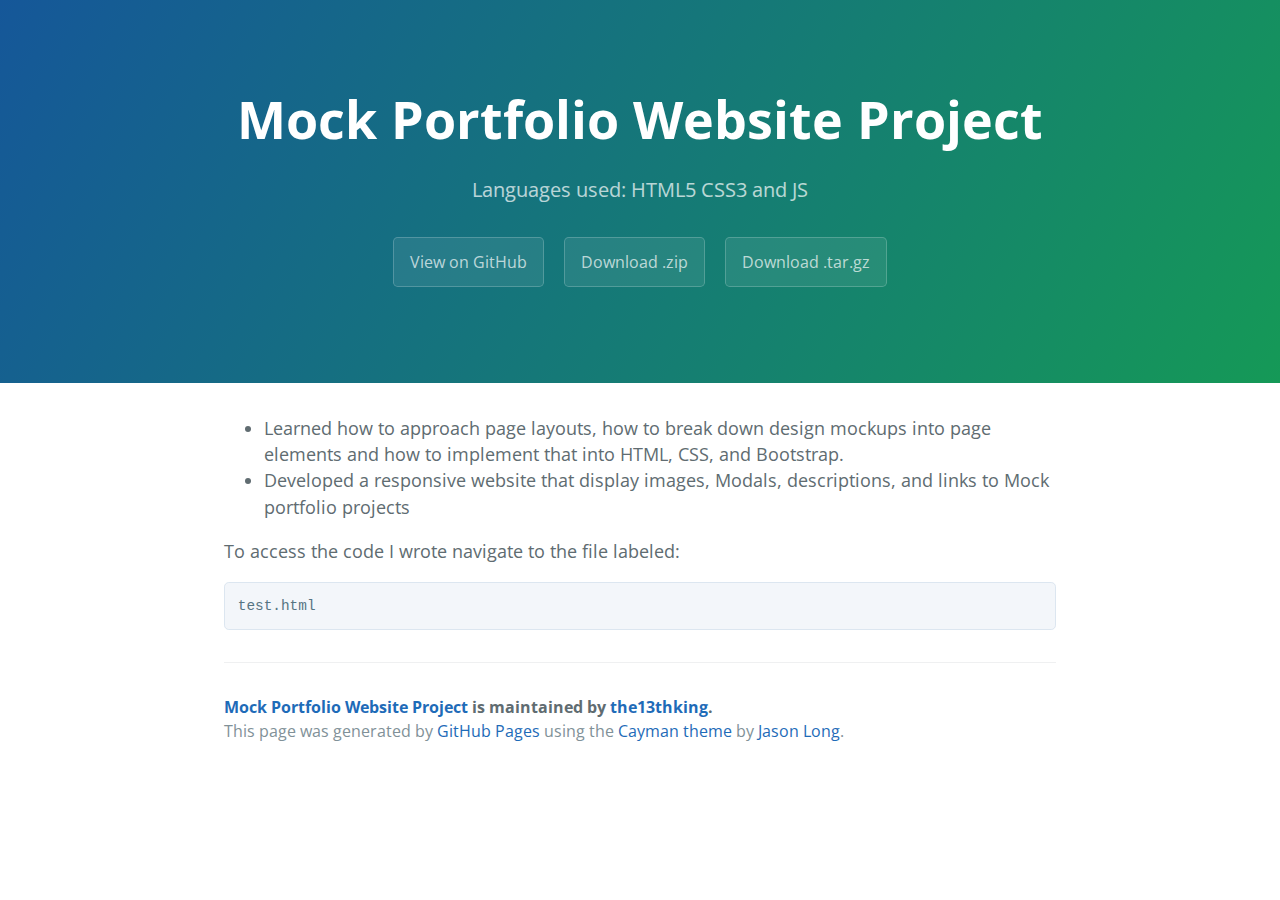
==== index.html @ bd00c683 "Create gh-pages branch via GitHub" ====
<!DOCTYPE html>
<html lang="en-us">
  <head>
    <meta charset="UTF-8">
    <title>Mock Portfolio Website Project by the13thking</title>
    <meta name="viewport" content="width=device-width, initial-scale=1">
    <link rel="stylesheet" type="text/css" href="stylesheets/normalize.css" media="screen">
    <link href='http://fonts.googleapis.com/css?family=Open+Sans:400,700' rel='stylesheet' type='text/css'>
    <link rel="stylesheet" type="text/css" href="stylesheets/stylesheet.css" media="screen">
    <link rel="stylesheet" type="text/css" href="stylesheets/github-light.css" media="screen">
  </head>
  <body>
    <section class="page-header">
      <h1 class="project-name">Mock Portfolio Website Project</h1>
      <h2 class="project-tagline">Languages used: HTML5 CSS3 and JS </h2>
      <a href="https://github.com/the13thking/HTML-CSS-for-a-Portfolio-Website-" class="btn">View on GitHub</a>
      <a href="https://github.com/the13thking/HTML-CSS-for-a-Portfolio-Website-/zipball/master" class="btn">Download .zip</a>
      <a href="https://github.com/the13thking/HTML-CSS-for-a-Portfolio-Website-/tarball/master" class="btn">Download .tar.gz</a>
    </section>

    <section class="main-content">
      <ul>
<li>Learned how to approach page layouts, how to break down design mockups into page elements and how to implement that into HTML, CSS, and Bootstrap.</li>
<li>Developed a responsive website that display images,  Modals, descriptions, and links to Mock portfolio projects</li>
</ul>

<p>To access the code I wrote navigate to the file labeled:</p>

<pre><code>test.html
</code></pre>

      <footer class="site-footer">
        <span class="site-footer-owner"><a href="https://github.com/the13thking/HTML-CSS-for-a-Portfolio-Website-">Mock Portfolio Website Project</a> is maintained by <a href="https://github.com/the13thking">the13thking</a>.</span>

        <span class="site-footer-credits">This page was generated by <a href="https://pages.github.com">GitHub Pages</a> using the <a href="https://github.com/jasonlong/cayman-theme">Cayman theme</a> by <a href="https://twitter.com/jasonlong">Jason Long</a>.</span>
      </footer>

    </section>

  
  </body>
</html>
---- stylesheets/stylesheet.css ----
* {
  box-sizing: border-box; }

body {
  padding: 0;
  margin: 0;
  font-family: "Open Sans", "Helvetica Neue", Helvetica, Arial, sans-serif;
  font-size: 16px;
  line-height: 1.5;
  color: #606c71; }

a {
  color: #1e6bb8;
  text-decoration: none; }
  a:hover {
    text-decoration: underline; }

.btn {
  display: inline-block;
  margin-bottom: 1rem;
  color: rgba(255, 255, 255, 0.7);
  background-color: rgba(255, 255, 255, 0.08);
  border-color: rgba(255, 255, 255, 0.2);
  border-style: solid;
  border-width: 1px;
  border-radius: 0.3rem;
  transition: color 0.2s, background-color 0.2s, border-color 0.2s; }
  .btn + .btn {
    margin-left: 1rem; }

.btn:hover {
  color: rgba(255, 255, 255, 0.8);
  text-decoration: none;
  background-color: rgba(255, 255, 255, 0.2);
  border-color: rgba(255, 255, 255, 0.3); }

@media screen and (min-width: 64em) {
  .btn {
    padding: 0.75rem 1rem; } }

@media screen and (min-width: 42em) and (max-width: 64em) {
  .btn {
    padding: 0.6rem 0.9rem;
    font-size: 0.9rem; } }

@media screen and (max-width: 42em) {
  .btn {
    display: block;
    width: 100%;
    padding: 0.75rem;
    font-size: 0.9rem; }
    .btn + .btn {
      margin-top: 1rem;
      margin-left: 0; } }

.page-header {
  color: #fff;
  text-align: center;
  background-color: #159957;
  background-image: linear-gradient(120deg, #155799, #159957); }

@media screen and (min-width: 64em) {
  .page-header {
    padding: 5rem 6rem; } }

@media screen and (min-width: 42em) and (max-width: 64em) {
  .page-header {
    padding: 3rem 4rem; } }

@media screen and (max-width: 42em) {
  .page-header {
    padding: 2rem 1rem; } }

.project-name {
  margin-top: 0;
  margin-bottom: 0.1rem; }

@media screen and (min-width: 64em) {
  .project-name {
    font-size: 3.25rem; } }

@media screen and (min-width: 42em) and (max-width: 64em) {
  .project-name {
    font-size: 2.25rem; } }

@media screen and (max-width: 42em) {
  .project-name {
    font-size: 1.75rem; } }

.project-tagline {
  margin-bottom: 2rem;
  font-weight: normal;
  opacity: 0.7; }

@media screen and (min-width: 64em) {
  .project-tagline {
    font-size: 1.25rem; } }

@media screen and (min-width: 42em) and (max-width: 64em) {
  .project-tagline {
    font-size: 1.15rem; } }

@media screen and (max-width: 42em) {
  .project-tagline {
    font-size: 1rem; } }

.main-content :first-child {
  margin-top: 0; }
.main-content img {
  max-width: 100%; }
.main-content h1, .main-content h2, .main-content h3, .main-content h4, .main-content h5, .main-content h6 {
  margin-top: 2rem;
  margin-bottom: 1rem;
  font-weight: normal;
  color: #159957; }
.main-content p {
  margin-bottom: 1em; }
.main-content code {
  padding: 2px 4px;
  font-family: Consolas, "Liberation Mono", Menlo, Courier, monospace;
  font-size: 0.9rem;
  color: #383e41;
  background-color: #f3f6fa;
  border-radius: 0.3rem; }
.main-content pre {
  padding: 0.8rem;
  margin-top: 0;
  margin-bottom: 1rem;
  font: 1rem Consolas, "Liberation Mono", Menlo, Courier, monospace;
  color: #567482;
  word-wrap: normal;
  background-color: #f3f6fa;
  border: solid 1px #dce6f0;
  border-radius: 0.3rem; }
  .main-content pre > code {
    padding: 0;
    margin: 0;
    font-size: 0.9rem;
    color: #567482;
    word-break: normal;
    white-space: pre;
    background: transparent;
    border: 0; }
.main-content .highlight {
  margin-bottom: 1rem; }
  .main-content .highlight pre {
    margin-bottom: 0;
    word-break: normal; }
.main-content .highlight pre, .main-content pre {
  padding: 0.8rem;
  overflow: auto;
  font-size: 0.9rem;
  line-height: 1.45;
  border-radius: 0.3rem; }
.main-content pre code, .main-content pre tt {
  display: inline;
  max-width: initial;
  padding: 0;
  margin: 0;
  overflow: initial;
  line-height: inherit;
  word-wrap: normal;
  background-color: transparent;
  border: 0; }
  .main-content pre code:before, .main-content pre code:after, .main-content pre tt:before, .main-content pre tt:after {
    content: normal; }
.main-content ul, .main-content ol {
  margin-top: 0; }
.main-content blockquote {
  padding: 0 1rem;
  margin-left: 0;
  color: #819198;
  border-left: 0.3rem solid #dce6f0; }
  .main-content blockquote > :first-child {
    margin-top: 0; }
  .main-content blockquote > :last-child {
    margin-bottom: 0; }
.main-content table {
  display: block;
  width: 100%;
  overflow: auto;
  word-break: normal;
  word-break: keep-all; }
  .main-content table th {
    font-weight: bold; }
  .main-content table th, .main-content table td {
    padding: 0.5rem 1rem;
    border: 1px solid #e9ebec; }
.main-content dl {
  padding: 0; }
  .main-content dl dt {
    padding: 0;
    margin-top: 1rem;
    font-size: 1rem;
    font-weight: bold; }
  .main-content dl dd {
    padding: 0;
    margin-bottom: 1rem; }
.main-content hr {
  height: 2px;
  padding: 0;
  margin: 1rem 0;
  background-color: #eff0f1;
  border: 0; }

@media screen and (min-width: 64em) {
  .main-content {
    max-width: 64rem;
    padding: 2rem 6rem;
    margin: 0 auto;
    font-size: 1.1rem; } }

@media screen and (min-width: 42em) and (max-width: 64em) {
  .main-content {
    padding: 2rem 4rem;
    font-size: 1.1rem; } }

@media screen and (max-width: 42em) {
  .main-content {
    padding: 2rem 1rem;
    font-size: 1rem; } }

.site-footer {
  padding-top: 2rem;
  margin-top: 2rem;
  border-top: solid 1px #eff0f1; }

.site-footer-owner {
  display: block;
  font-weight: bold; }

.site-footer-credits {
  color: #819198; }

@media screen and (min-width: 64em) {
  .site-footer {
    font-size: 1rem; } }

@media screen and (min-width: 42em) and (max-width: 64em) {
  .site-footer {
    font-size: 1rem; } }

@media screen and (max-width: 42em) {
  .site-footer {
    font-size: 0.9rem; } }
---- stylesheets/github-light.css ----
/*
   Copyright 2014 GitHub Inc.

   Licensed under the Apache License, Version 2.0 (the "License");
   you may not use this file except in compliance with the License.
   You may obtain a copy of the License at

       http://www.apache.org/licenses/LICENSE-2.0

   Unless required by applicable law or agreed to in writing, software
   distributed under the License is distributed on an "AS IS" BASIS,
   WITHOUT WARRANTIES OR CONDITIONS OF ANY KIND, either express or implied.
   See the License for the specific language governing permissions and
   limitations under the License.

*/

.pl-c /* comment */ {
  color: #969896;
}

.pl-c1      /* constant, markup.raw, meta.diff.header, meta.module-reference, meta.property-name, support, support.constant, support.variable, variable.other.constant */,
.pl-s .pl-v /* string variable */ {
  color: #0086b3;
}

.pl-e  /* entity */,
.pl-en /* entity.name */ {
  color: #795da3;
}

.pl-s .pl-s1 /* string source */,
.pl-smi      /* storage.modifier.import, storage.modifier.package, storage.type.java, variable.other, variable.parameter.function */ {
  color: #333;
}

.pl-ent /* entity.name.tag */ {
  color: #63a35c;
}

.pl-k /* keyword, storage, storage.type */ {
  color: #a71d5d;
}

.pl-pds              /* punctuation.definition.string, string.regexp.character-class */,
.pl-s                /* string */,
.pl-s .pl-pse .pl-s1 /* string punctuation.section.embedded source */,
.pl-sr               /* string.regexp */,
.pl-sr .pl-cce       /* string.regexp constant.character.escape */,
.pl-sr .pl-sra       /* string.regexp string.regexp.arbitrary-repitition */,
.pl-sr .pl-sre       /* string.regexp source.ruby.embedded */ {
  color: #183691;
}

.pl-v /* variable */ {
  color: #ed6a43;
}

.pl-id /* invalid.deprecated */ {
  color: #b52a1d;
}

.pl-ii /* invalid.illegal */ {
  background-color: #b52a1d;
  color: #f8f8f8;
}

.pl-sr .pl-cce /* string.regexp constant.character.escape */ {
  color: #63a35c;
  font-weight: bold;
}

.pl-ml /* markup.list */ {
  color: #693a17;
}

.pl-mh        /* markup.heading */,
.pl-mh .pl-en /* markup.heading entity.name */,
.pl-ms        /* meta.separator */ {
  color: #1d3e81;
  font-weight: bold;
}

.pl-mq /* markup.quote */ {
  color: #008080;
}

.pl-mi /* markup.italic */ {
  color: #333;
  font-style: italic;
}

.pl-mb /* markup.bold */ {
  color: #333;
  font-weight: bold;
}

.pl-md /* markup.deleted, meta.diff.header.from-file */ {
  background-color: #ffecec;
  color: #bd2c00;
}

.pl-mi1 /* markup.inserted, meta.diff.header.to-file */ {
  background-color: #eaffea;
  color: #55a532;
}

.pl-mdr /* meta.diff.range */ {
  color: #795da3;
  font-weight: bold;
}

.pl-mo /* meta.output */ {
  color: #1d3e81;
}
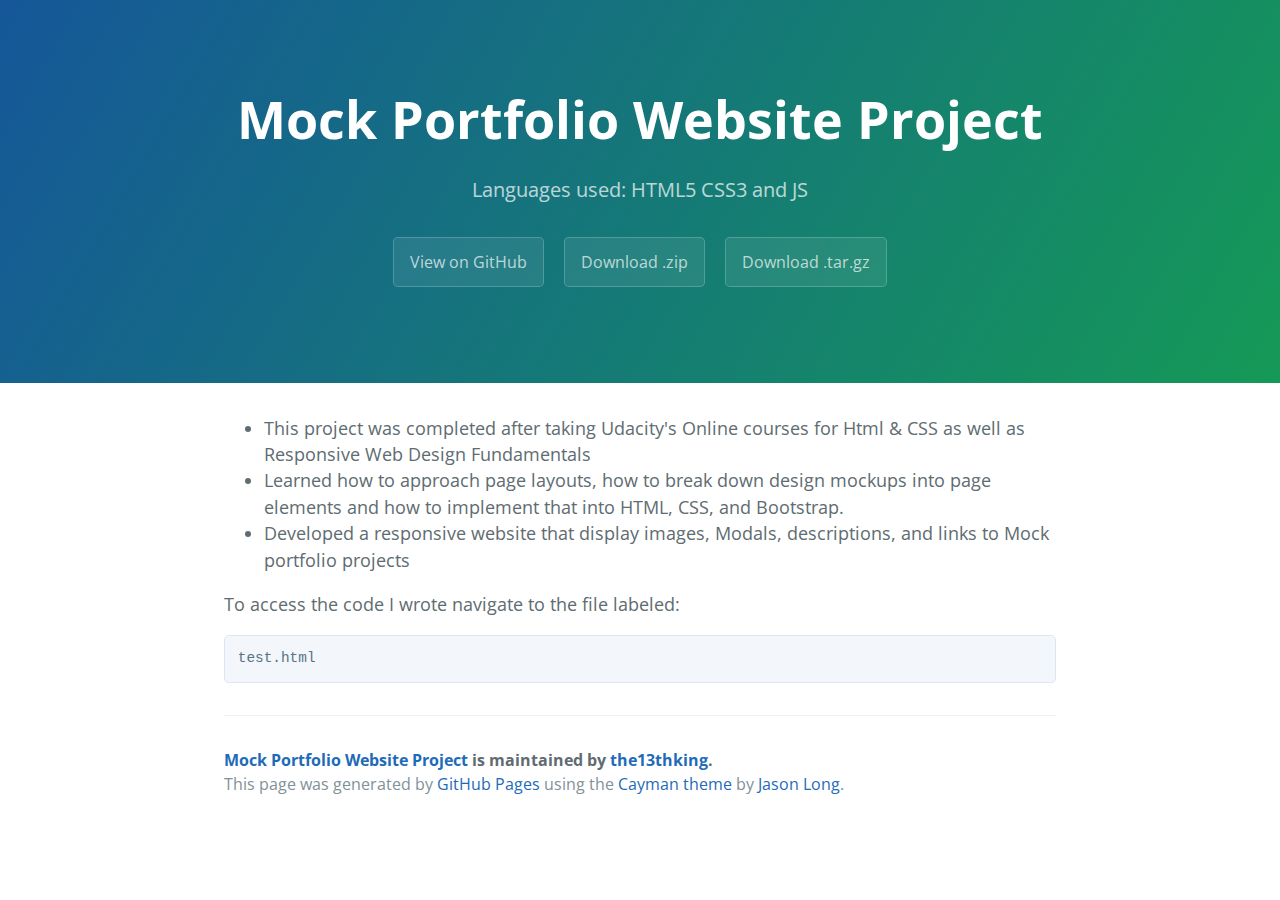
==== commit ff9aa670: "Create gh-pages branch via GitHub" ====
--- a/index.html
+++ b/index.html
@@ -20,6 +20,7 @@
 
     <section class="main-content">
       <ul>
+<li>This project was completed after taking Udacity's Online courses for Html &amp; CSS as well as Responsive Web Design Fundamentals</li>
 <li>Learned how to approach page layouts, how to break down design mockups into page elements and how to implement that into HTML, CSS, and Bootstrap.</li>
 <li>Developed a responsive website that display images,  Modals, descriptions, and links to Mock portfolio projects</li>
 </ul>
